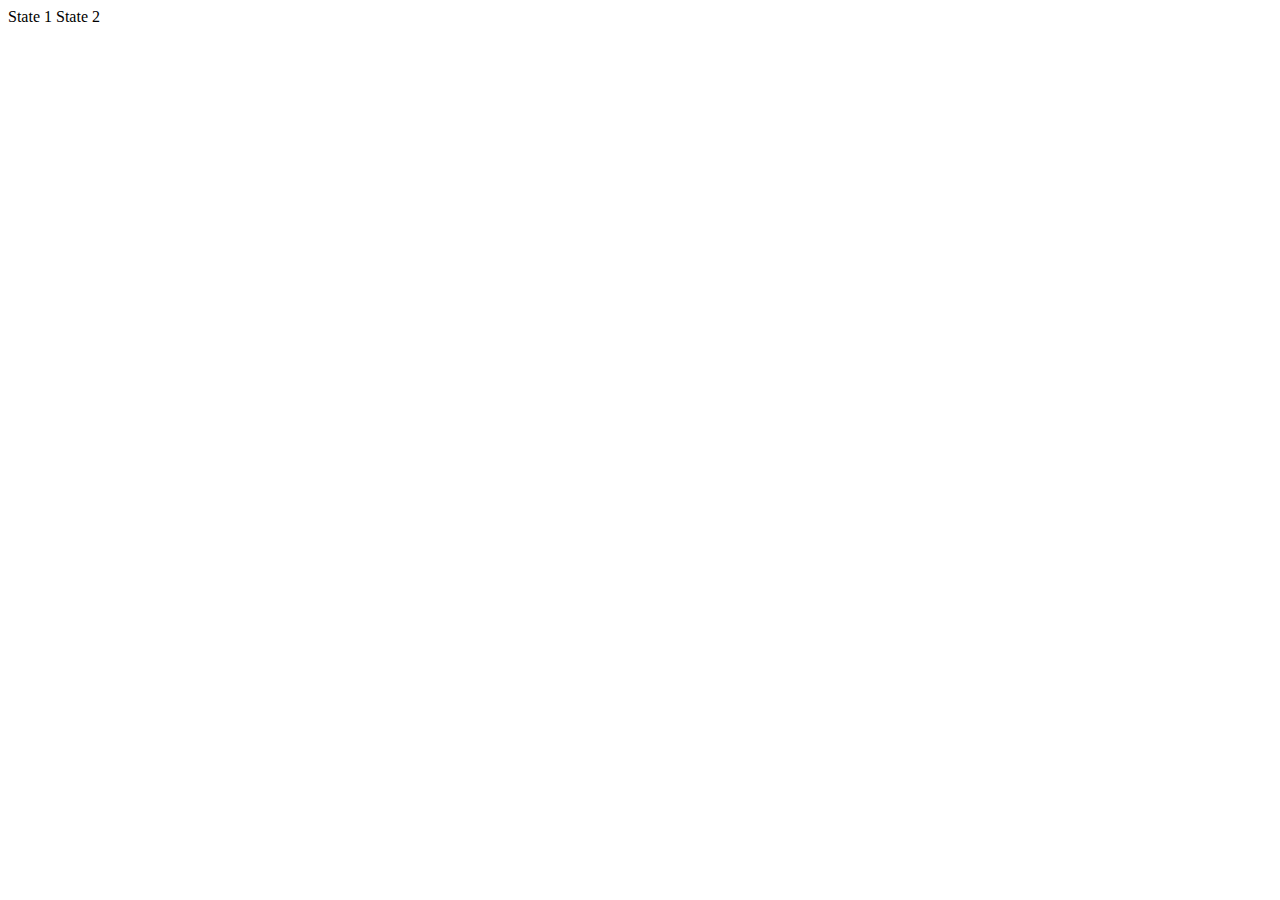
==== templates/index.html @ a44b920c "first working version of demo; added some data for later" ====
<!DOCTYPE html>
<html ng-app="myApp">
<head>
<script src="//ajax.googleapis.com/ajax/libs/angularjs/1.1.5/angular.min.js"></script>
<script src="https://cdnjs.cloudflare.com/ajax/libs/angular-ui-router/0.2.15/angular-ui-router.js"></script>
<script src="static/js/app.js"></script>
<title>Mockbox, an incredible project</title>
</head>

<body>
	<div ui-view></div>
    <!-- We'll also add some navigation: -->
    <a ui-sref="state1">State 1</a>
    <a ui-sref="state2">State 2</a>
</body>

</html>
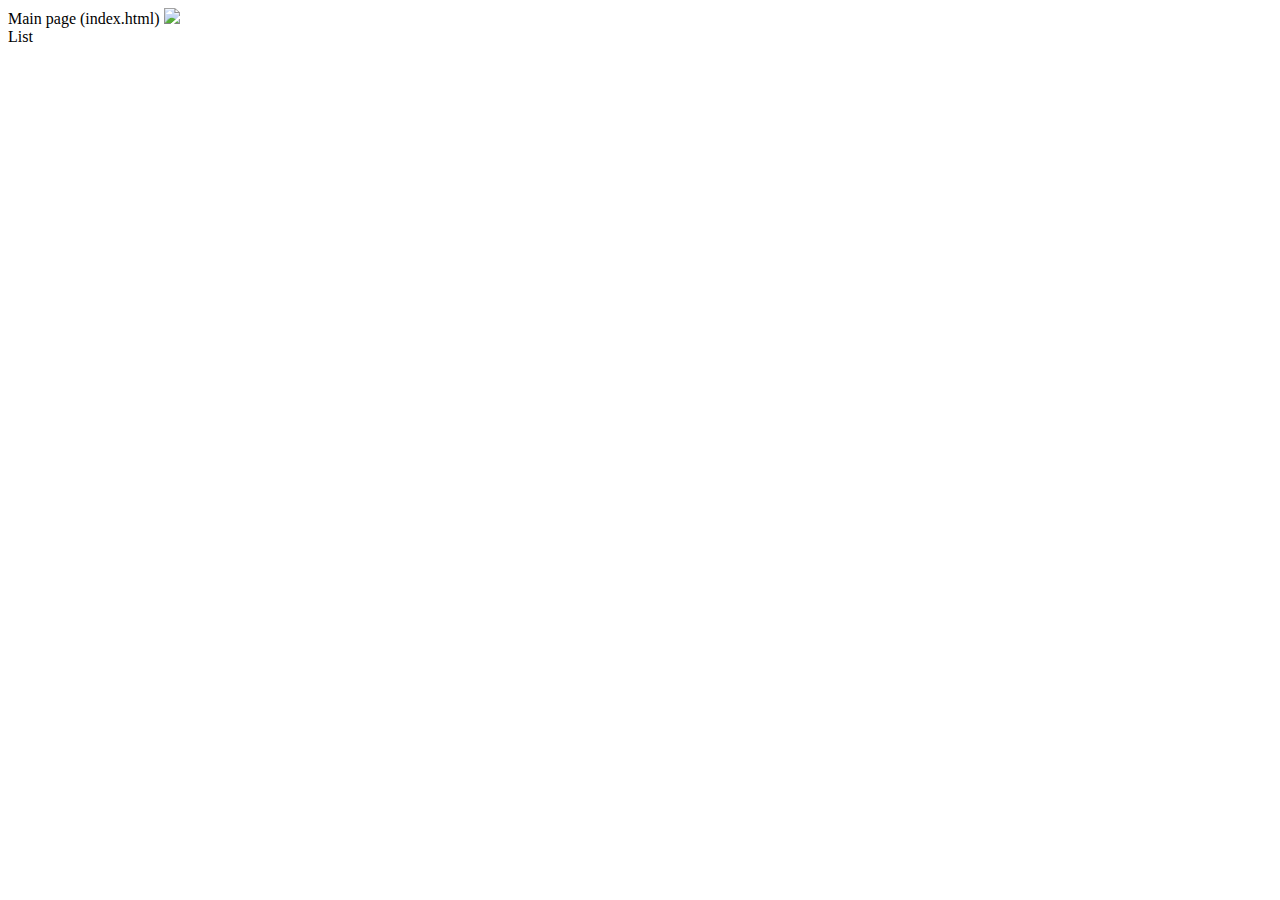
==== commit 512e24e0: "added  call and wrapped it in 'File' factory; used timeout to simulate API call; laid out basic view" ====
--- a/templates/index.html
+++ b/templates/index.html
@@ -8,10 +8,14 @@
 </head>
 
 <body>
-	<div ui-view></div>
+	<div>
+    <ui-view>
+      Main page (index.html)
+      <img src="static/animations/loading.gif" />
+    </ui-view>
+  </div>
     <!-- We'll also add some navigation: -->
-    <a ui-sref="state1">State 1</a>
-    <a ui-sref="state2">State 2</a>
+    <a ui-sref="list">List</a>
 </body>
 
 </html>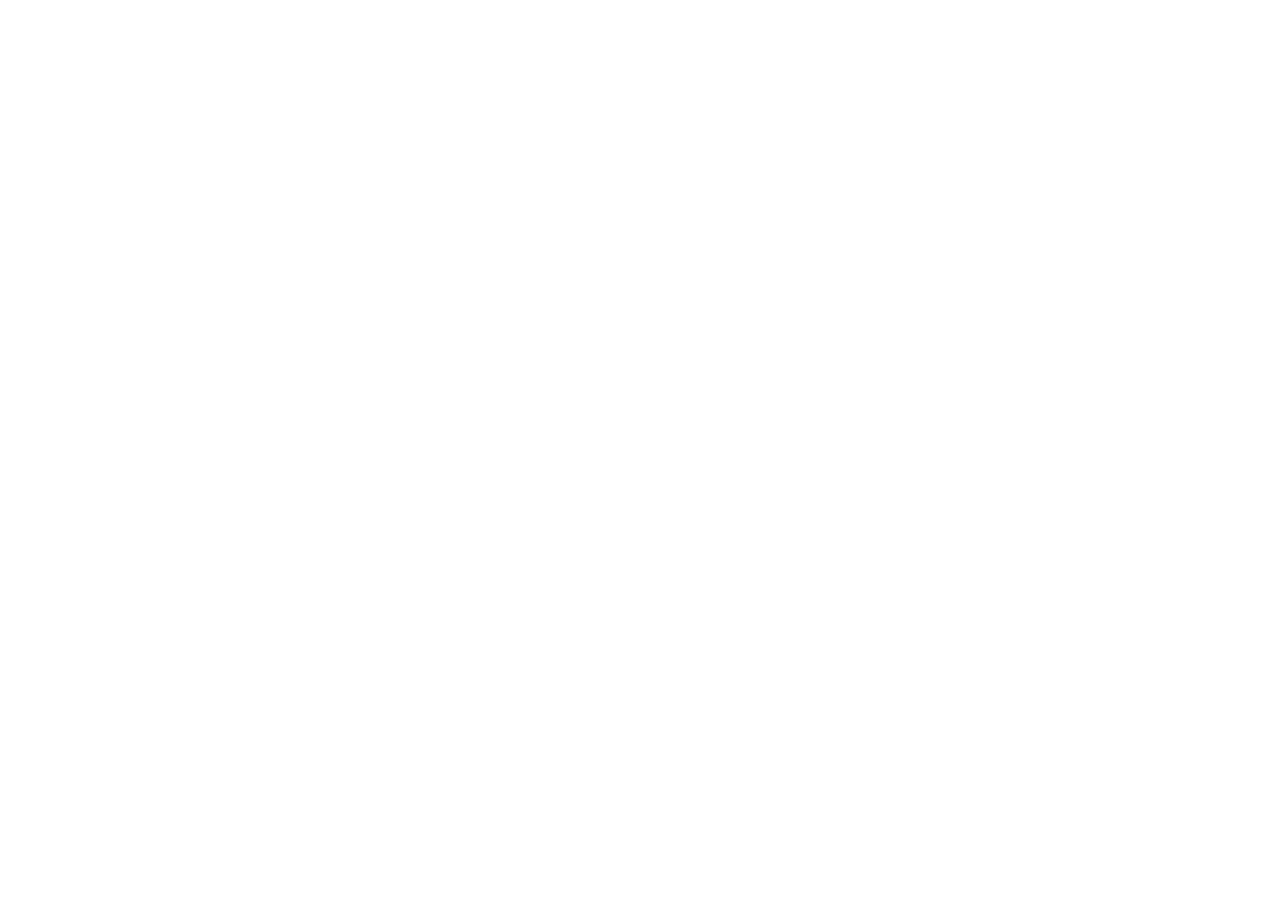
==== commit 8769e173: "first somewhat acceptable version of list view. broke file fetching into two 'servers' a la Dropbox;" ====
--- a/templates/index.html
+++ b/templates/index.html
@@ -1,21 +1,15 @@
 <!DOCTYPE html>
 <html ng-app="myApp">
-<head>
-<script src="//ajax.googleapis.com/ajax/libs/angularjs/1.1.5/angular.min.js"></script>
-<script src="https://cdnjs.cloudflare.com/ajax/libs/angular-ui-router/0.2.15/angular-ui-router.js"></script>
-<script src="static/js/app.js"></script>
-<title>Mockbox, an incredible project</title>
-</head>
+    <head>
+        <script src="//ajax.googleapis.com/ajax/libs/angularjs/1.1.5/angular.min.js"></script>
+        <script src="https://cdnjs.cloudflare.com/ajax/libs/angular-ui-router/0.2.15/angular-ui-router.js"></script>
+        <script src="static/js/app.js"></script>
+        <link href="static/css/style.css" rel="stylesheet">
+        <title>Mockbox, an incredible project</title>
+    </head>
 
-<body>
-	<div>
-    <ui-view>
-      Main page (index.html)
-      <img src="static/animations/loading.gif" />
-    </ui-view>
-  </div>
-    <!-- We'll also add some navigation: -->
-    <a ui-sref="list">List</a>
-</body>
+    <body ui-view>
+    
+    </body>
 
 </html>